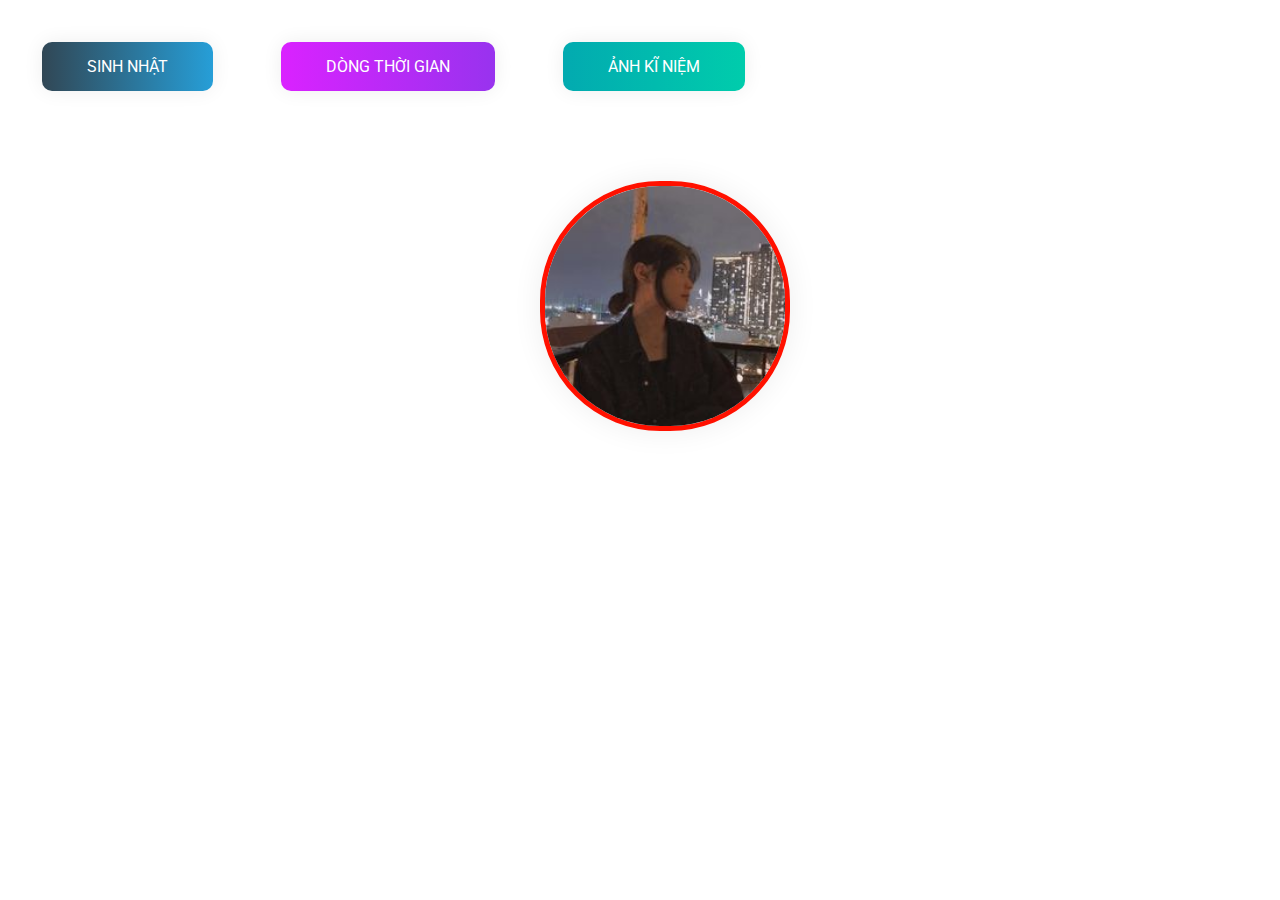
==== index.html @ af20b9c0 "oke" ====
<!DOCTYPE html>
<html lang="en">
    <head>
        <meta charset="UTF-8" />
        <meta http-equiv="X-UA-Compatible" content="IE=edge" />
        <meta name="viewport" content="width=device-width, initial-scale=1.0" />
        <link rel="icon" type="image/png" href="./img/CILKGax.png" />
        <!-- 1. Tiêu đề của file index -->
        <title>Happy birthday</title>
        <link rel="stylesheet" href="./css/style.css" />
    </head>
    <body class="page__main">
        <div class="buttons">
            <!-- Chữ ở menu bạn có thể sửa lại theo ý của bạn -->
            <a href="index.html" class="btn btn-bir">Sinh nhật</a>
            <a href="timeline.html" class="btn btn-timeline">Dòng thời gian</a>
            <a href="gallery/index.html" class="btn btn-gallery">Ảnh kĩ niệm</a>
        </div>

        <!-- 2. Phần ảnh của người bạn mún chúc -->
        <img src="./img/MyAvatar.jpg" alt="" class="cover" />

        <!-- 3. Phần nhạc -->
        <audio id="player" autoplay loop>
            <source src="./music/music.mp3" type="audio/mp3" />
        </audio>
    </body>
</html>
---- css/style.css ----
@import url("https://fonts.googleapis.com/css2?family=Roboto:ital,wght@0,100;0,300;0,400;0,500;0,700;1,300;1,400&display=swap");

html {
    scroll-behavior: smooth;
    font-family: "Roboto", sans-serif;
}

a {
    text-decoration: none;
}

.page__main {
    /* Ảnh nền của trang đầu tiên nếu bạn muốn đổi thì đổi tại đây */
    background-image: url("../img/background.png");
    background-repeat: no-repeat;
    margin: 0;
    padding: 0;
    background-size: cover;
    background-position-y: -18rem;
}
.buttons {
    display: flex;
    column-gap: 3rem;
    padding: 2rem;
}

.btn-bir:hover {
    background-position: right center;
    color: #fff;
    text-decoration: none;
}

.btn-bir {
    background-image: linear-gradient(
        to right,
        #314755 0%,
        #26a0da 51%,
        #314755 100%
    );
    margin: 10px;
    padding: 15px 45px;
    text-align: center;
    text-transform: uppercase;
    transition: 0.5s;
    background-size: 200% auto;
    color: white;
    box-shadow: 0 0 20px #eee;
    border-radius: 10px;
    display: block;
}

.btn-timeline {
    background-image: linear-gradient(
        to right,
        #da22ff 0%,
        #9733ee 51%,
        #da22ff 100%
    );
}
.btn-timeline {
    margin: 10px;
    padding: 15px 45px;
    text-align: center;
    text-transform: uppercase;
    transition: 0.5s;
    background-size: 200% auto;
    color: white;
    box-shadow: 0 0 20px #eee;
    border-radius: 10px;
    display: block;
}

.btn-timeline:hover {
    background-position: right center; 
    color: #fff;
    text-decoration: none;
}

.btn-gallery {
    background-image: linear-gradient(
        to right,
        #02aab0 0%,
        #00cdac 51%,
        #02aab0 100%
    );
}
.btn-gallery {
    margin: 10px;
    padding: 15px 45px;
    text-align: center;
    text-transform: uppercase;
    transition: 0.5s;
    background-size: 200% auto;
    color: white;
    box-shadow: 0 0 20px #eee;
    border-radius: 10px;
    display: block;
}

.btn-gallery:hover {
    background-position: right center; /* change the direction of the change here */
    color: #fff;
    text-decoration: none;
}

.cover {
    width: 240px;
    height: 240px;
   
    box-shadow: 0 0 30px #eee;
    position: absolute;
    margin-top: 3rem;
    left: calc(50% - 100px);
  
    border-radius: 120px;
    border: 5px solid rgb(255, 17, 0);
}
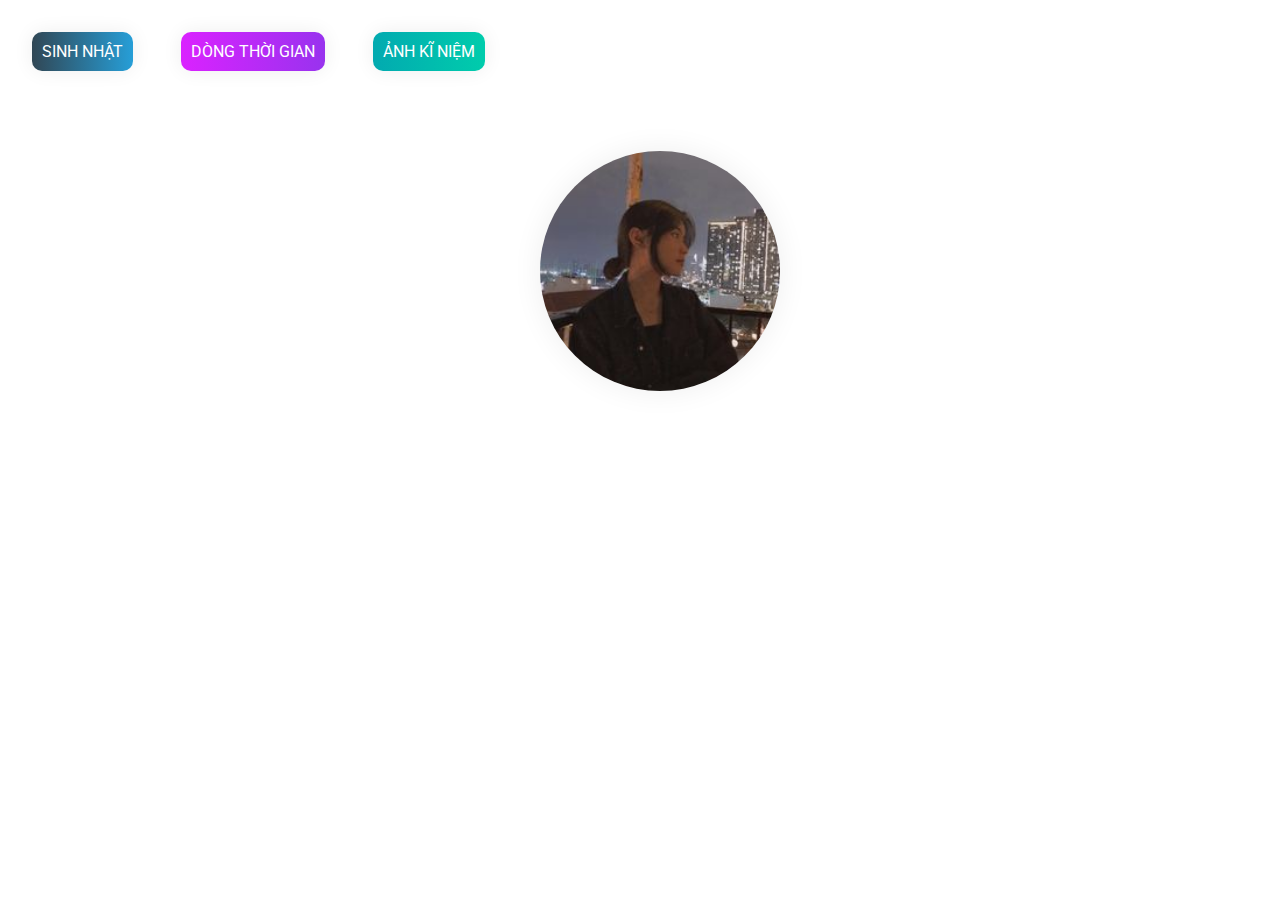
==== commit 88366c1a: "oke" ====
--- a/index.html
+++ b/index.html
@@ -1,28 +1,56 @@
 <!DOCTYPE html>
 <html lang="en">
-    <head>
-        <meta charset="UTF-8" />
-        <meta http-equiv="X-UA-Compatible" content="IE=edge" />
-        <meta name="viewport" content="width=device-width, initial-scale=1.0" />
-        <link rel="icon" type="image/png" href="./img/CILKGax.png" />
-        <!-- 1. Tiêu đề của file index -->
-        <title>Happy birthday</title>
-        <link rel="stylesheet" href="./css/style.css" />
-    </head>
-    <body class="page__main">
-        <div class="buttons">
-            <!-- Chữ ở menu bạn có thể sửa lại theo ý của bạn -->
-            <a href="index.html" class="btn btn-bir">Sinh nhật</a>
-            <a href="timeline.html" class="btn btn-timeline">Dòng thời gian</a>
-            <a href="gallery/index.html" class="btn btn-gallery">Ảnh kĩ niệm</a>
-        </div>
+  <head>
+    <meta charset="UTF-8" />
+    <meta http-equiv="X-UA-Compatible" content="IE=edge" />
+    <meta name="viewport" content="width=device-width, initial-scale=1.0" />
+    <link rel="icon" type="image/png" href="./img/CILKGax.png" />
+    <script type="text/javascript" src="./js/jquery.min.js"></script>
+    <!-- 1. Tiêu đề của file index -->
+    <title>Happy birthday</title>
+    <link rel="stylesheet" href="./css/style.css" />
+  </head>
+  <body class="page__main">
+    <div class="buttons">
+      <!-- Chữ ở menu bạn có thể sửa lại theo ý của bạn -->
+      <a href="index.html" class="btn btn-bir">Sinh nhật</a>
+      <a href="timeline.html" class="btn btn-timeline">Dòng thời gian</a>
+      <a href="gallery/index.html" class="btn btn-gallery">Ảnh kĩ niệm</a>
+    </div>
 
-        <!-- 2. Phần ảnh của người bạn mún chúc -->
-        <img src="./img/MyAvatar.jpg" alt="" class="cover" />
+    <!-- Example element -->
 
-        <!-- 3. Phần nhạc -->
-        <audio id="player" autoplay loop>
-            <source src="./music/music.mp3" type="audio/mp3" />
-        </audio>
-    </body>
+    <div class="cover">
+      <!-- 2. Phần ảnh của người bạn mún chúc -->
+      <img id="img" src="./img/MyAvatar.jpg" alt="" />
+    </div>
+
+    <!-- 3. Phần nhạc -->
+    <audio id="player" autoplay loop>
+      <source src="./music/music.mp3" type="audio/mp3" />
+    </audio>
+
+    <script>
+      // Số lượng ảnh
+      const totalImages = 6;
+
+      // Khởi tạo ảnh ban đầu
+      let currentImage = 1;
+
+      // Lặp thay đổi ảnh mỗi giây
+      setInterval(() => {
+        const imgElement = document.getElementById("img");
+
+        // Ẩn ảnh hiện tại bằng cách thêm class "hidden"
+        imgElement.classList.add("hidden");
+
+        // Sau khi ảnh cũ mờ đi (1s), thay đổi ảnh và hiển thị lại
+        setTimeout(() => {
+          currentImage = currentImage < totalImages ? currentImage + 1 : 1; // Nếu currentImage < 6 thì tăng lên 1, ngược lại reset về 1
+          imgElement.src = `./img/listAvatar/${currentImage}.jpg`; // Thay đổi đường dẫn ảnh
+          imgElement.classList.remove("hidden"); // Hiển thị ảnh mới
+        }, 1000); // 1000 ms = thời gian hiệu ứng mờ
+      }, 3000); // Mỗi 2 giây thay đổi ảnh (để hiệu ứng rõ ràng hơn)
+    </script>
+  </body>
 </html>
--- a/css/style.css
+++ b/css/style.css
@@ -1,117 +1,122 @@
 @import url("https://fonts.googleapis.com/css2?family=Roboto:ital,wght@0,100;0,300;0,400;0,500;0,700;1,300;1,400&display=swap");
 
 html {
-    scroll-behavior: smooth;
-    font-family: "Roboto", sans-serif;
+  scroll-behavior: smooth;
+  font-family: "Roboto", sans-serif;
 }
 
 a {
-    text-decoration: none;
+  text-decoration: none;
 }
 
 .page__main {
-    /* Ảnh nền của trang đầu tiên nếu bạn muốn đổi thì đổi tại đây */
-    background-image: url("../img/background.png");
-    background-repeat: no-repeat;
-    margin: 0;
-    padding: 0;
-    background-size: cover;
-    background-position-y: -18rem;
+  /* Ảnh nền của trang đầu tiên nếu bạn muốn đổi thì đổi tại đây */
+  background-image: url("../img/background.png");
+  background-repeat: no-repeat;
+  margin: 0;
+  padding: 0;
+  background-size: cover;
+  background-position-y: -18rem;
 }
 .buttons {
-    display: flex;
-    column-gap: 3rem;
-    padding: 2rem;
+  display: flex;
+  column-gap: 3rem;
+  padding: 2rem;
 }
 
 .btn-bir:hover {
-    background-position: right center;
-    color: #fff;
-    text-decoration: none;
+  background-position: right center;
+  color: #fff;
+  text-decoration: none;
 }
 
 .btn-bir {
-    background-image: linear-gradient(
-        to right,
-        #314755 0%,
-        #26a0da 51%,
-        #314755 100%
-    );
-    margin: 10px;
-    padding: 15px 45px;
-    text-align: center;
-    text-transform: uppercase;
-    transition: 0.5s;
-    background-size: 200% auto;
-    color: white;
-    box-shadow: 0 0 20px #eee;
-    border-radius: 10px;
-    display: block;
+  background-image: linear-gradient(
+    to right,
+    #314755 0%,
+    #26a0da 51%,
+    #314755 100%
+  );
+  text-align: center;
+  text-transform: uppercase;
+  transition: 0.5s;
+  background-size: 200% auto;
+  color: white;
+  box-shadow: 0 0 20px #eee;
+  border-radius: 10px;
+  display: block;
 }
 
 .btn-timeline {
-    background-image: linear-gradient(
-        to right,
-        #da22ff 0%,
-        #9733ee 51%,
-        #da22ff 100%
-    );
+  background-image: linear-gradient(
+    to right,
+    #da22ff 0%,
+    #9733ee 51%,
+    #da22ff 100%
+  );
 }
 .btn-timeline {
-    margin: 10px;
-    padding: 15px 45px;
-    text-align: center;
-    text-transform: uppercase;
-    transition: 0.5s;
-    background-size: 200% auto;
-    color: white;
-    box-shadow: 0 0 20px #eee;
-    border-radius: 10px;
-    display: block;
+  text-align: center;
+  text-transform: uppercase;
+  transition: 0.5s;
+  background-size: 200% auto;
+  color: white;
+  box-shadow: 0 0 20px #eee;
+  border-radius: 10px;
+  display: block;
 }
 
 .btn-timeline:hover {
-    background-position: right center; 
-    color: #fff;
-    text-decoration: none;
+  background-position: right center;
+  color: #fff;
+  text-decoration: none;
 }
 
 .btn-gallery {
-    background-image: linear-gradient(
-        to right,
-        #02aab0 0%,
-        #00cdac 51%,
-        #02aab0 100%
-    );
+  background-image: linear-gradient(
+    to right,
+    #02aab0 0%,
+    #00cdac 51%,
+    #02aab0 100%
+  );
 }
 .btn-gallery {
-    margin: 10px;
-    padding: 15px 45px;
-    text-align: center;
-    text-transform: uppercase;
-    transition: 0.5s;
-    background-size: 200% auto;
-    color: white;
-    box-shadow: 0 0 20px #eee;
-    border-radius: 10px;
-    display: block;
+  text-align: center;
+  text-transform: uppercase;
+  transition: 0.5s;
+  background-size: 200% auto;
+  color: white;
+  box-shadow: 0 0 20px #eee;
+  border-radius: 10px;
+  display: block;
 }
 
 .btn-gallery:hover {
-    background-position: right center; /* change the direction of the change here */
-    color: #fff;
-    text-decoration: none;
+  background-position: right center; /* change the direction of the change here */
+  color: #fff;
+  text-decoration: none;
+}
+
+#img {
+  width: 240px;
+  height: 240px;
+  box-shadow: 0 0 30px #eee;
+  position: absolute;
+  margin-top: 3rem;
+  border-radius: 120px;
+  left: calc(50% - 100px);
+  object-fit: cover;
+  transition: opacity 2s ease-in-out; /* Hiệu ứng mờ dần */
 }
 
 .cover {
-    width: 240px;
-    height: 240px;
-   
-    box-shadow: 0 0 30px #eee;
-    position: absolute;
-    margin-top: 3rem;
-    left: calc(50% - 100px);
-  
-    border-radius: 120px;
-    border: 5px solid rgb(255, 17, 0);
+  border-radius: 120px;
 }
+
+.hidden {
+  opacity: 0; /* Ẩn ảnh */
+}
+
+.btn {
+  padding: 10px;
+}
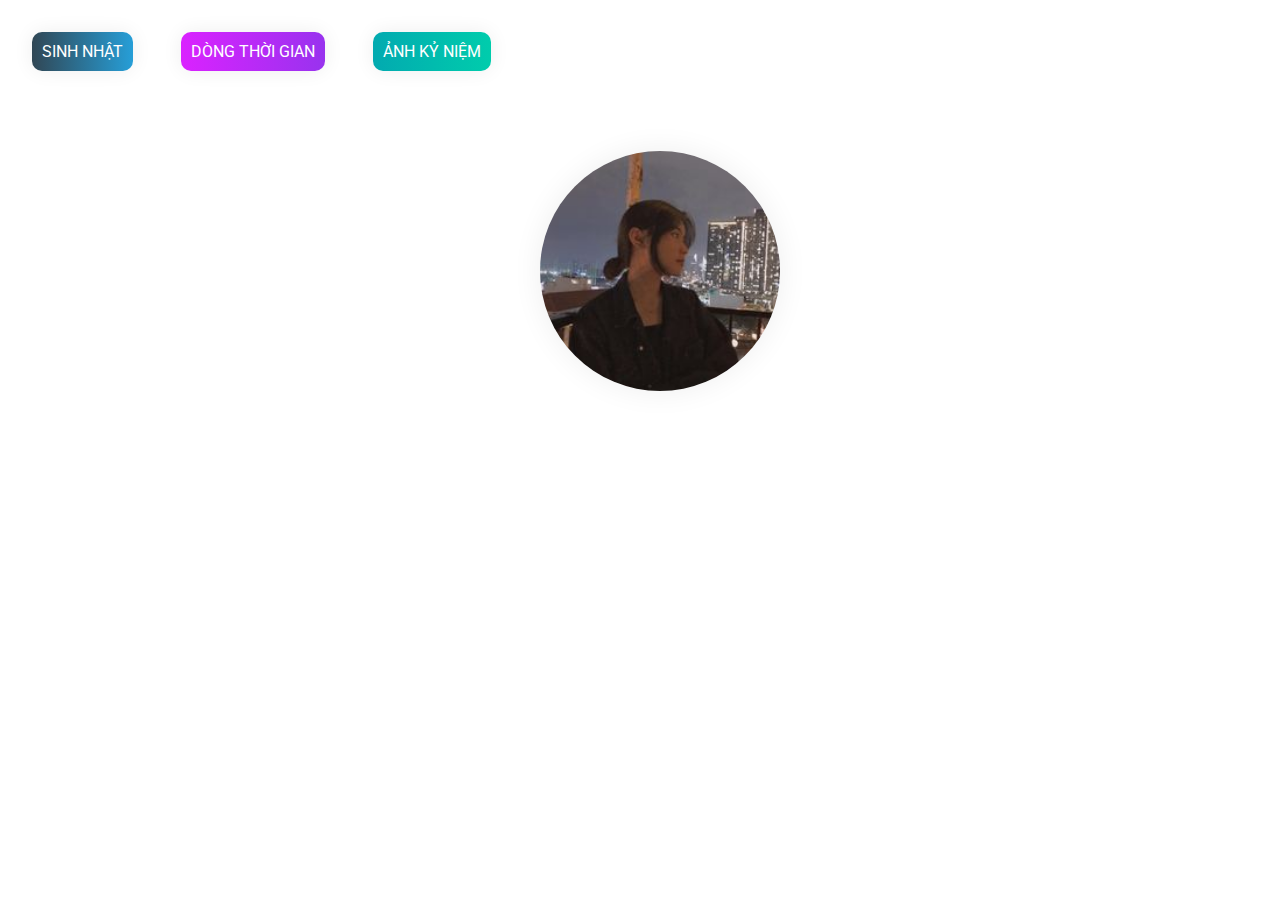
==== commit 03fca6f5: "Update code for GitHub Pages" ====
--- a/index.html
+++ b/index.html
@@ -15,7 +15,7 @@
       <!-- Chữ ở menu bạn có thể sửa lại theo ý của bạn -->
       <a href="index.html" class="btn btn-bir">Sinh nhật</a>
       <a href="timeline.html" class="btn btn-timeline">Dòng thời gian</a>
-      <a href="gallery/index.html" class="btn btn-gallery">Ảnh kĩ niệm</a>
+      <a href="gallery/index.html" class="btn btn-gallery">Ảnh kỷ niệm</a>
     </div>
 
     <!-- Example element -->
